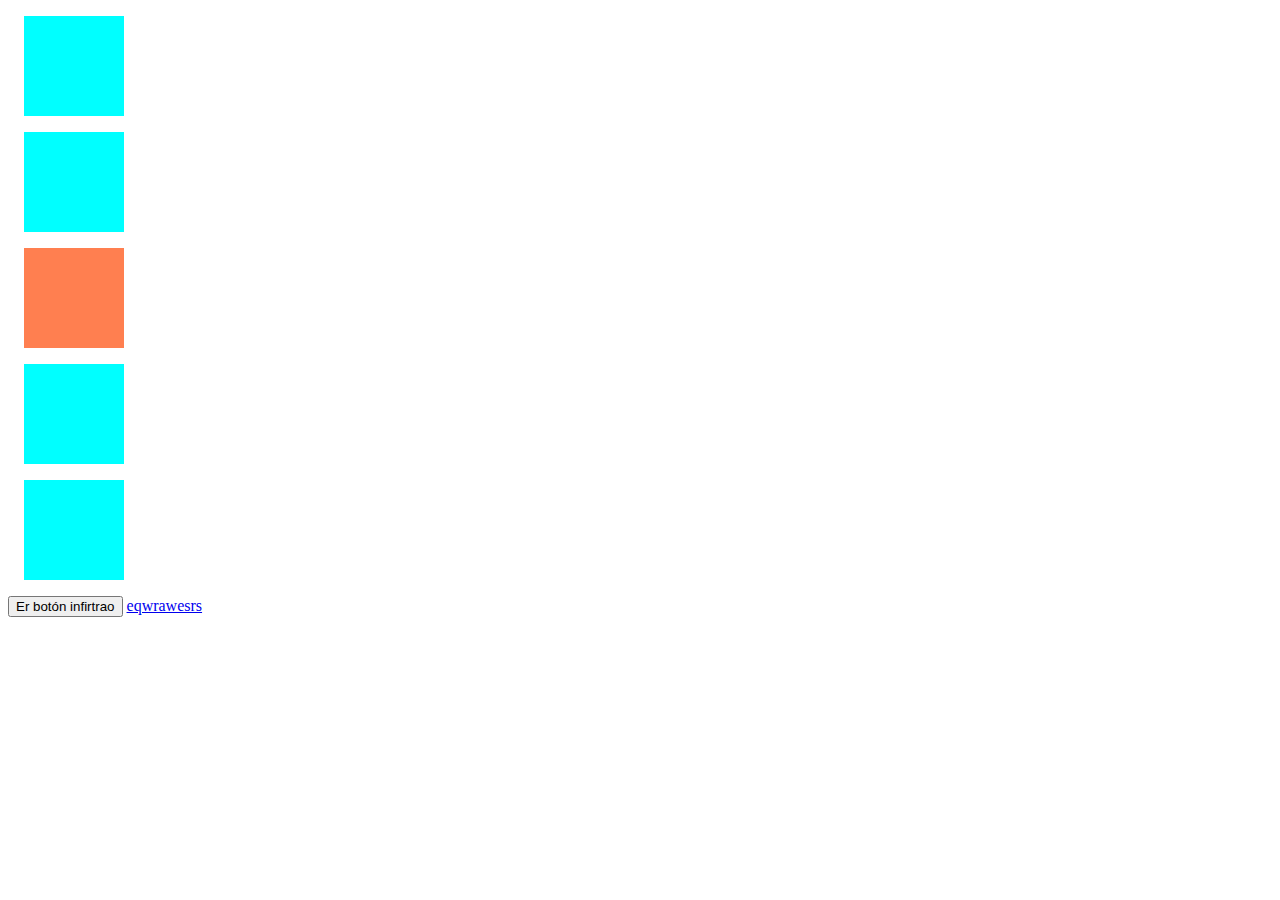
==== index.html @ 46668f56 "first commit" ====
<!DOCTYPE html>
<html lang="en">
<head>
    <meta charset="UTF-8">
    <meta http-equiv="X-UA-Compatible" content="IE=edge">
    <meta name="viewport" content="width=device-width, initial-scale=1.0">
    <title>Document</title>
    <link rel="stylesheet" href="style.css">
</head>
<body>
    <div class="box roja" onclick="mostrarClases(event)"></div>
    <div class= "box azul" onclick="mostrarClases(event)" ></div>
    <div id="caja-1" class="box morada" onclick="mostrarClases(event)"></div>
    <div class="box roja " onclick="mostrarClases(event)"></div>
    <div class="box azul" onclick="mostrarClases(event)"></div> 
    <button class="box" onclick="mostrarClases(event)"> Er botón infirtrao</button>


  <script src="./manipular-clases.js"></script>

  <a href="./galeria.html">eqwrawesrs</a>
  <a href="/ejemplo-tabs/index.html"></a>
  <a href="/mas-ejemplos-java/index.html"></a>


</body>
</html>
---- style.css ----
div.box{
    width: 100px;
    height: 100px;
    background-color: aqua;
    margin: 1em;
}
#caja-1 {
    background-color: coral;
}
.pinchado   {
    background-color: black !important;
}
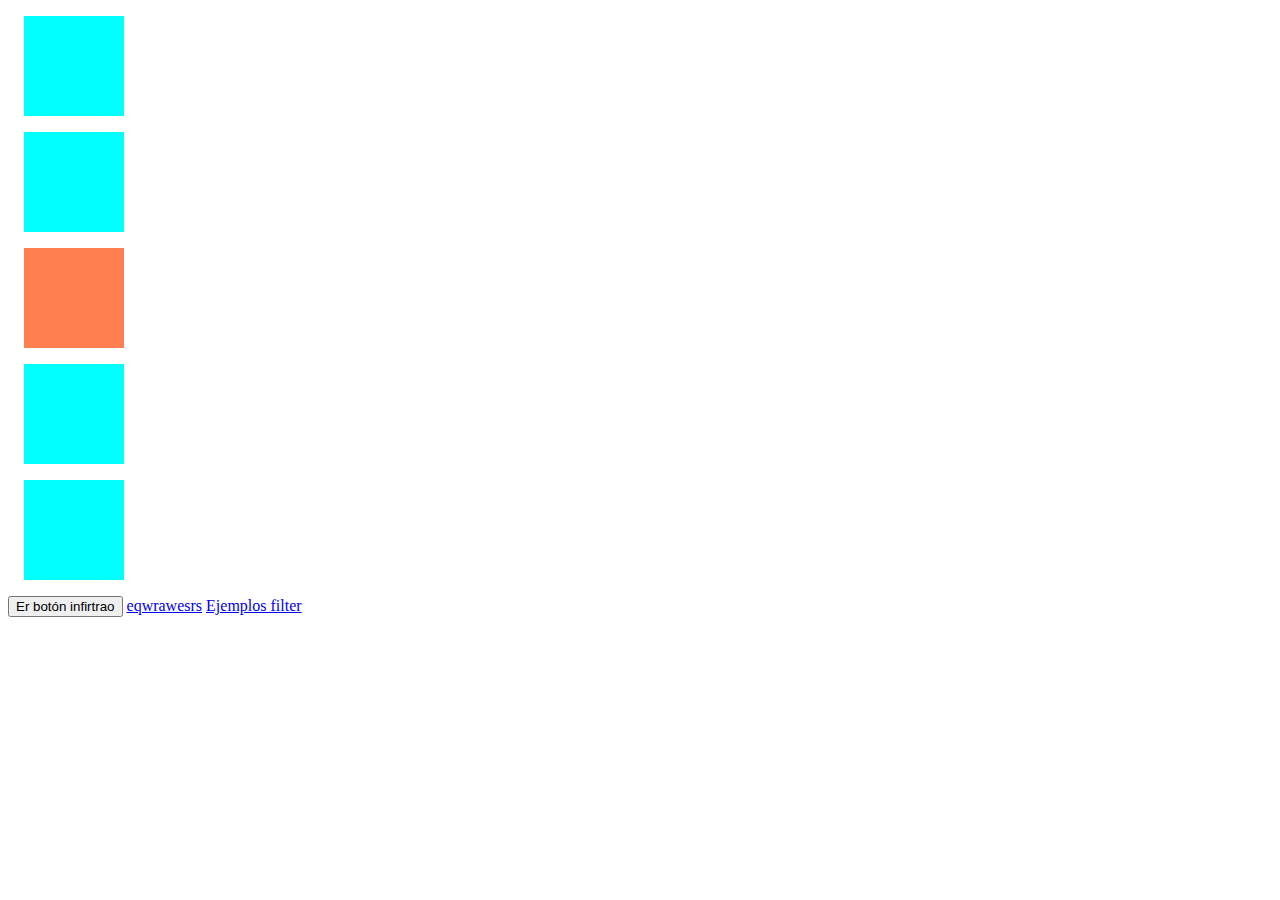
==== commit 56541ea6: "inicial" ====
--- a/index.html
+++ b/index.html
@@ -20,7 +20,9 @@
 
   <a href="./galeria.html">eqwrawesrs</a>
   <a href="/ejemplo-tabs/index.html"></a>
-  <a href="/mas-ejemplos-java/index.html"></a>
+  <a href="/mas-ejemplos-java/index.html">Ejemplos filter
+    <li><a href="ejemplo-buscador/index.html"></a></li>
+  </a>
 
 
 </body>
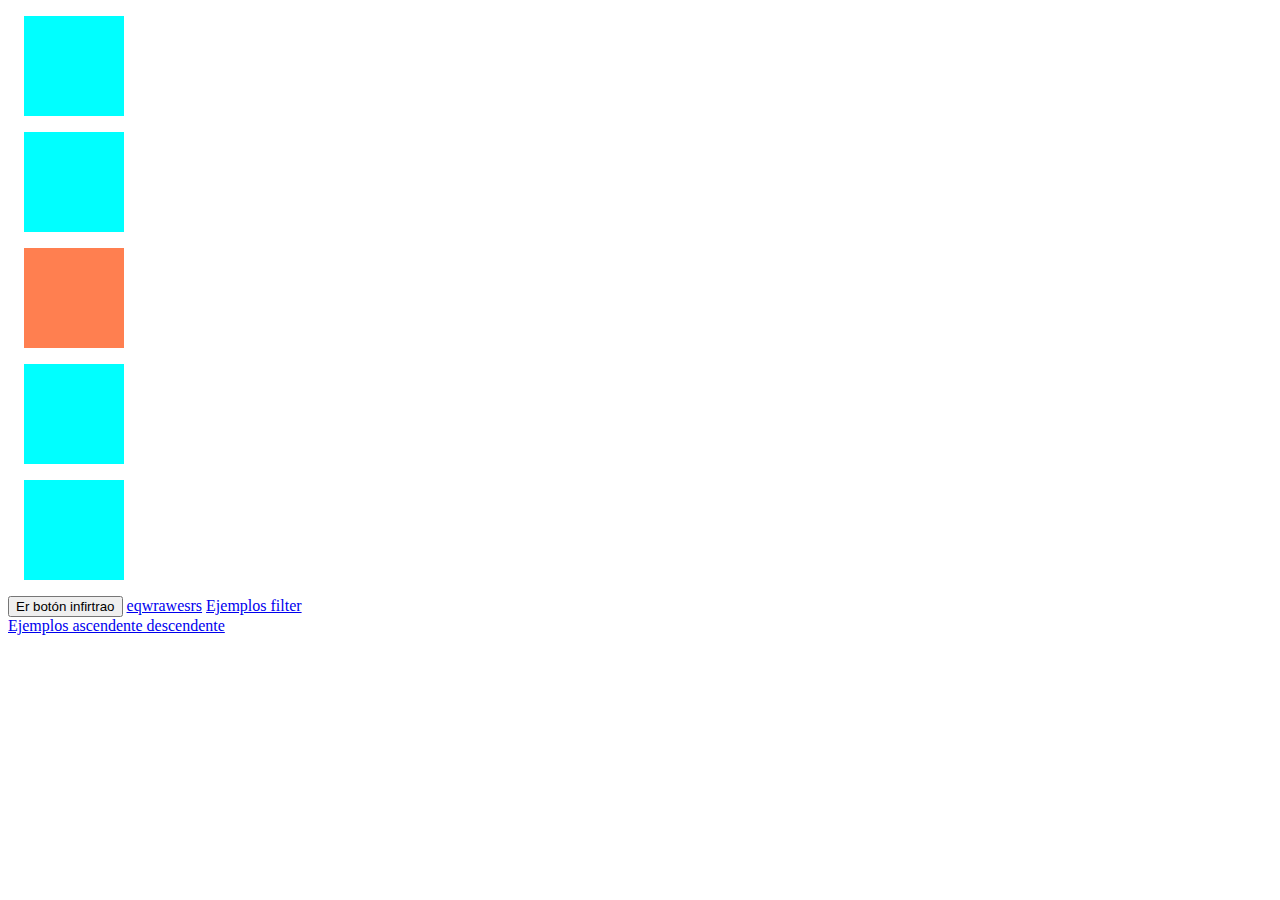
==== commit d744b0ed: "numeros funciona" ====
--- a/index.html
+++ b/index.html
@@ -21,7 +21,7 @@
   <a href="./galeria.html">eqwrawesrs</a>
   <a href="/ejemplo-tabs/index.html"></a>
   <a href="/mas-ejemplos-java/index.html">Ejemplos filter
-    <li><a href="ejemplo-buscador/index.html"></a></li>
+    <li><a href="ejemplo-buscador/index.html"> Ejemplos ascendente descendente</a></li>
   </a>
 
 
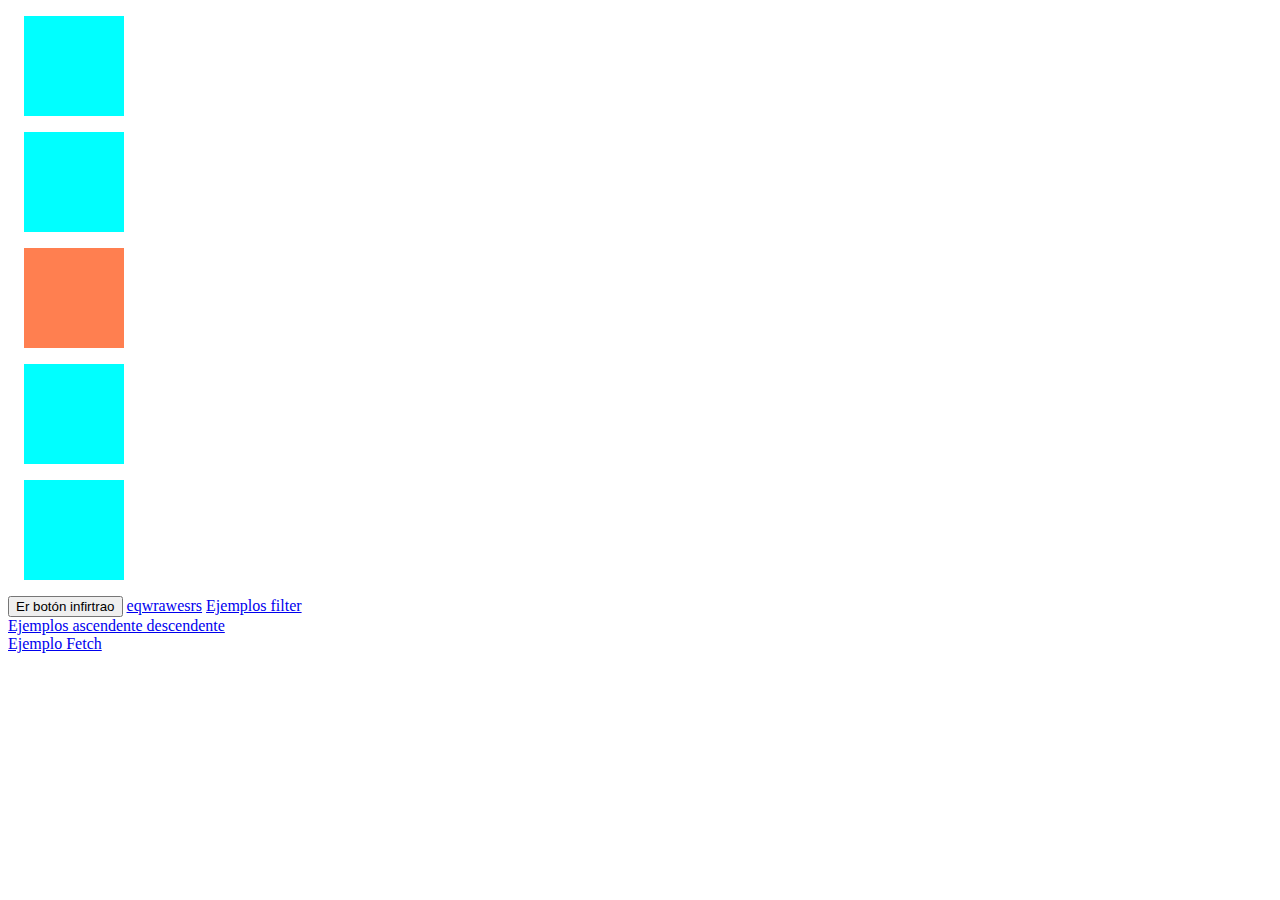
==== commit 384b5994: "mas cosas" ====
--- a/index.html
+++ b/index.html
@@ -22,6 +22,7 @@
   <a href="/ejemplo-tabs/index.html"></a>
   <a href="/mas-ejemplos-java/index.html">Ejemplos filter
     <li><a href="ejemplo-buscador/index.html"> Ejemplos ascendente descendente</a></li>
+    <li><a href="ejemplo-fetch/index.html"> Ejemplo Fetch</a></li>
   </a>
 
 
